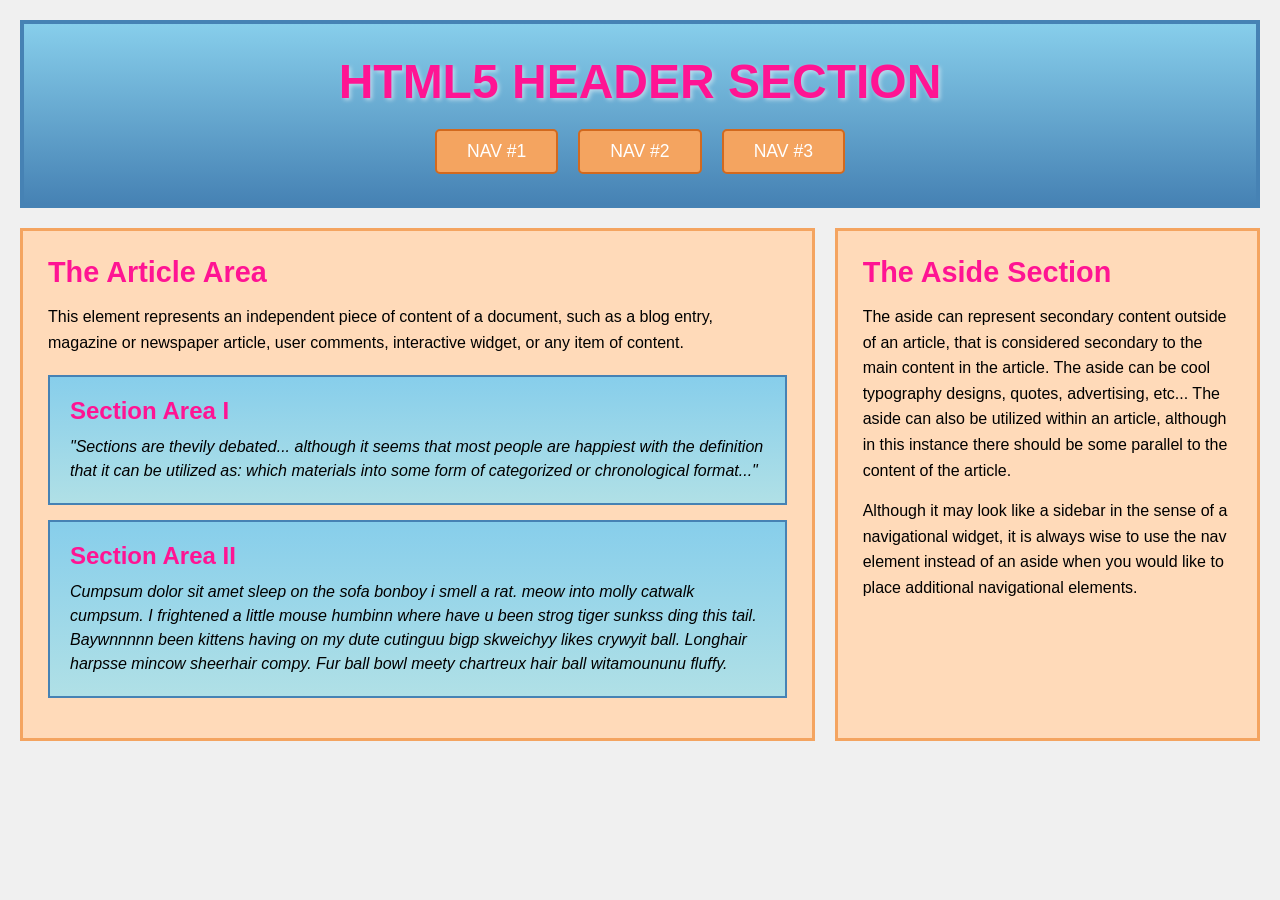
==== index.html @ 102a968a "Add index.html with structured layout and styles This HTML file includes a structured layout with he" ====
<!DOCTYPE html>
<html lang="en">
<head>
    <meta charset="UTF-8">
    <meta name="viewport" content="width=device-width, initial-scale=1.0">
    <title>HTML5 Structural Elements</title>
    <style>
        /* Basic reset and body styles */
        * {
            margin: 0;
            padding: 0;
            box-sizing: border-box;
        }

        body {
            font-family: Arial, sans-serif;
            padding: 20px;
            background-color: #f0f0f0;
        }

        /* Header section with navigation */
        header {
            background: linear-gradient(to bottom, #87CEEB, #4682B4);
            border: 4px solid #4682B4;
            padding: 30px;
            margin-bottom: 20px;
        }

        header h1 {
            color: #FF1493;
            text-align: center;
            font-size: 3em;
            margin-bottom: 20px;
            text-shadow: 2px 2px 4px rgba(255,255,255,0.5);
        }

        /* Navigation buttons */
        nav {
            display: flex;
            justify-content: center;
            gap: 20px;
        }

        nav button {
            background-color: #F4A460;
            border: 2px solid #D2691E;
            padding: 10px 30px;
            font-size: 1.1em;
            color: white;
            cursor: pointer;
            border-radius: 5px;
        }

        nav button:hover {
            background-color: #FF8C00;
        }

        /* Main container for article and aside */
        .container {
            display: flex;
            gap: 20px;
        }

        /* Article section */
        article {
            flex: 2;
            background-color: #FFDAB9;
            border: 3px solid #F4A460;
            padding: 25px;
        }

        article > h2 {
            color: #FF1493;
            margin-bottom: 15px;
            font-size: 1.8em;
        }

        article > p {
            color: #000;
            line-height: 1.6;
            margin-bottom: 20px;
        }

        /* Section elements inside article */
        section {
            background: linear-gradient(to bottom, #87CEEB, #B0E0E6);
            border: 2px solid #4682B4;
            padding: 20px;
            margin-bottom: 15px;
        }

        section h3 {
            color: #FF1493;
            margin-bottom: 10px;
            font-size: 1.5em;
        }

        section p {
            color: #000;
            font-style: italic;
            line-height: 1.5;
        }

        /* Aside section */
        aside {
            flex: 1;
            background-color: #FFDAB9;
            border: 3px solid #F4A460;
            padding: 25px;
        }

        aside h2 {
            color: #FF1493;
            margin-bottom: 15px;
            font-size: 1.8em;
        }

        aside p {
            color: #000;
            line-height: 1.6;
            margin-bottom: 15px;
        }
    </style>
</head>
<body>

    <!-- Header contains the main heading and navigation -->
    <header>
        <h1>HTML5 HEADER SECTION</h1>
        <nav>
            <button>NAV #1</button>
            <button>NAV #2</button>
            <button>NAV #3</button>
        </nav>
    </header>

    <!-- Container holds the main content layout -->
    <div class="container">
        
        <!-- Article represents the main content -->
        <article>
            <h2>The Article Area</h2>
            <p>This element represents an independent piece of content of a document, such as a blog entry, magazine or newspaper article, user comments, interactive widget, or any item of content.</p>

            <!-- Section Area I -->
            <section>
                <h3>Section Area I</h3>
                <p>"Sections are thevily debated... although it seems that most people are happiest with the definition that it can be utilized as: which materials into some form of categorized or chronological format..."</p>
            </section>

            <!-- Section Area II -->
            <section>
                <h3>Section Area II</h3>
                <p>Cumpsum dolor sit amet sleep on the sofa bonboy i smell a rat. meow into molly catwalk cumpsum. I frightened a little mouse humbinn where have u been strog tiger sunkss ding this tail. Baywnnnnn been kittens having on my dute cutinguu bigp skweichyy likes crywyit ball. Longhair harpsse mincow sheerhair compy. Fur ball bowl meety chartreux hair ball witamoununu fluffy.</p>
            </section>
        </article>

        <!-- Aside for supplementary content -->
        <aside>
            <h2>The Aside Section</h2>
            <p>The aside can represent secondary content outside of an article, that is considered secondary to the main content in the article. The aside can be cool typography designs, quotes, advertising, etc... The aside can also be utilized within an article, although in this instance there should be some parallel to the content of the article.</p>
            <p>Although it may look like a sidebar in the sense of a navigational widget, it is always wise to use the nav element instead of an aside when you would like to place additional navigational elements.</p>
        </aside>

    </div>

</body>
</html>
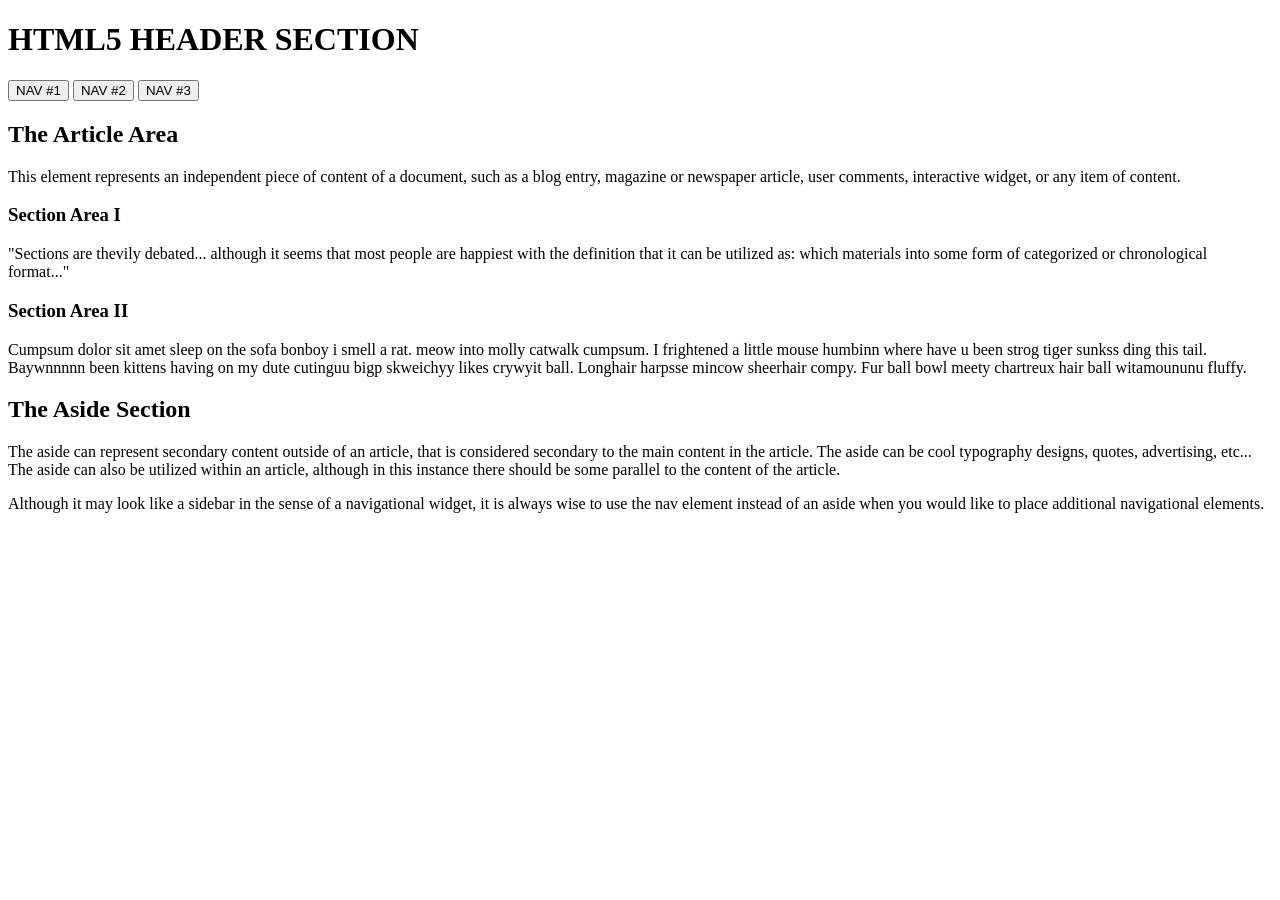
==== commit 0ae6ae12: "Link external stylesheet and remove inline styles Removed inline styles and linked to external style" ====
--- a/index.html
+++ b/index.html
@@ -4,123 +4,7 @@
     <meta charset="UTF-8">
     <meta name="viewport" content="width=device-width, initial-scale=1.0">
     <title>HTML5 Structural Elements</title>
-    <style>
-        /* Basic reset and body styles */
-        * {
-            margin: 0;
-            padding: 0;
-            box-sizing: border-box;
-        }
-
-        body {
-            font-family: Arial, sans-serif;
-            padding: 20px;
-            background-color: #f0f0f0;
-        }
-
-        /* Header section with navigation */
-        header {
-            background: linear-gradient(to bottom, #87CEEB, #4682B4);
-            border: 4px solid #4682B4;
-            padding: 30px;
-            margin-bottom: 20px;
-        }
-
-        header h1 {
-            color: #FF1493;
-            text-align: center;
-            font-size: 3em;
-            margin-bottom: 20px;
-            text-shadow: 2px 2px 4px rgba(255,255,255,0.5);
-        }
-
-        /* Navigation buttons */
-        nav {
-            display: flex;
-            justify-content: center;
-            gap: 20px;
-        }
-
-        nav button {
-            background-color: #F4A460;
-            border: 2px solid #D2691E;
-            padding: 10px 30px;
-            font-size: 1.1em;
-            color: white;
-            cursor: pointer;
-            border-radius: 5px;
-        }
-
-        nav button:hover {
-            background-color: #FF8C00;
-        }
-
-        /* Main container for article and aside */
-        .container {
-            display: flex;
-            gap: 20px;
-        }
-
-        /* Article section */
-        article {
-            flex: 2;
-            background-color: #FFDAB9;
-            border: 3px solid #F4A460;
-            padding: 25px;
-        }
-
-        article > h2 {
-            color: #FF1493;
-            margin-bottom: 15px;
-            font-size: 1.8em;
-        }
-
-        article > p {
-            color: #000;
-            line-height: 1.6;
-            margin-bottom: 20px;
-        }
-
-        /* Section elements inside article */
-        section {
-            background: linear-gradient(to bottom, #87CEEB, #B0E0E6);
-            border: 2px solid #4682B4;
-            padding: 20px;
-            margin-bottom: 15px;
-        }
-
-        section h3 {
-            color: #FF1493;
-            margin-bottom: 10px;
-            font-size: 1.5em;
-        }
-
-        section p {
-            color: #000;
-            font-style: italic;
-            line-height: 1.5;
-        }
-
-        /* Aside section */
-        aside {
-            flex: 1;
-            background-color: #FFDAB9;
-            border: 3px solid #F4A460;
-            padding: 25px;
-        }
-
-        aside h2 {
-            color: #FF1493;
-            margin-bottom: 15px;
-            font-size: 1.8em;
-        }
-
-        aside p {
-            color: #000;
-            line-height: 1.6;
-            margin-bottom: 15px;
-        }
-    </style>
+    <link rel="stylesheet" href="styles.css">
 </head>
 <body>
 
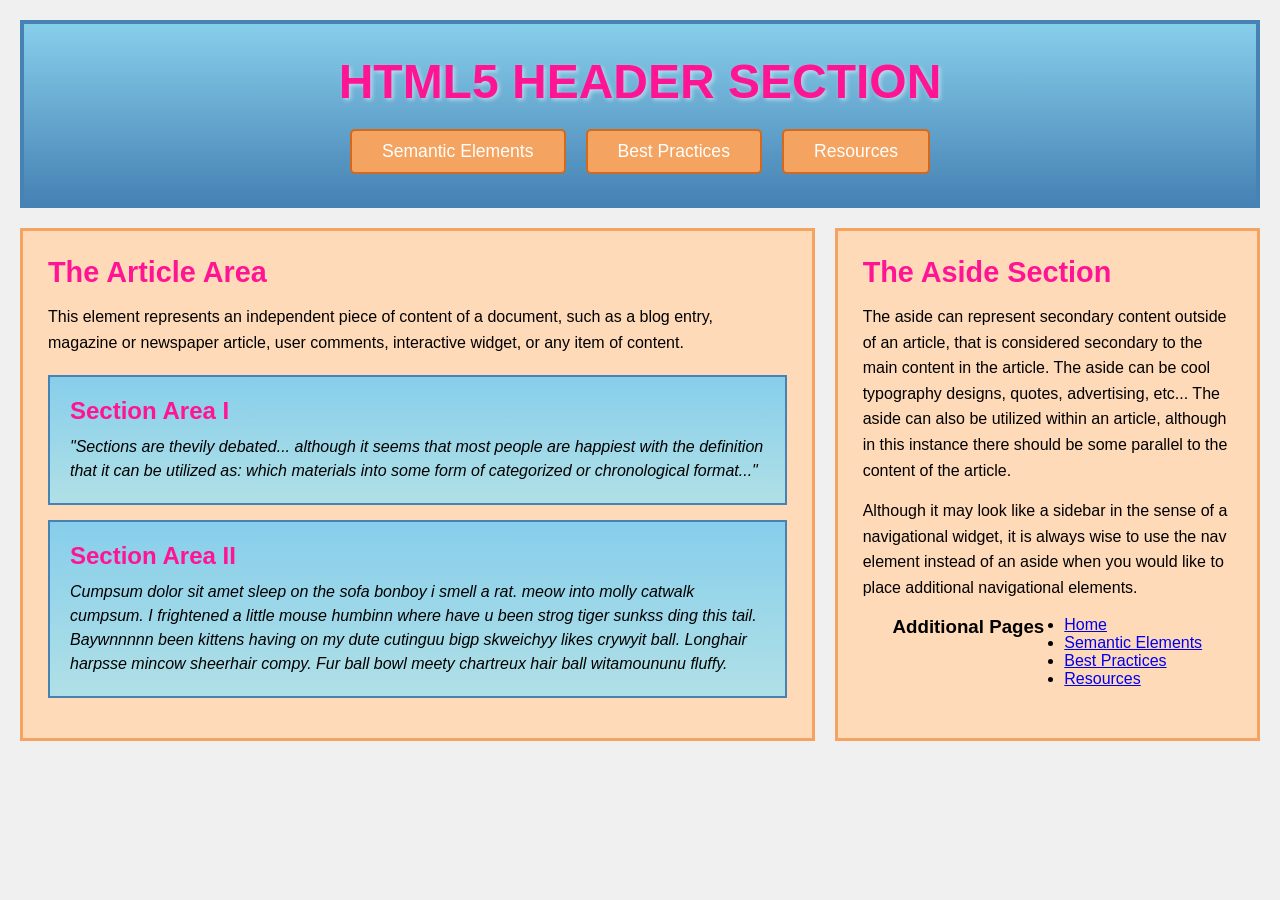
==== commit fe6ec0ad: "Update navigation buttons and add additional pages section" ====
--- a/index.html
+++ b/index.html
@@ -12,9 +12,9 @@
     <header>
         <h1>HTML5 HEADER SECTION</h1>
         <nav>
-            <button>NAV #1</button>
-            <button>NAV #2</button>
-            <button>NAV #3</button>
+            <button onclick="location.href='page1.html'">Semantic Elements</button>
+            <button onclick="location.href='page2.html'">Best Practices</button>
+            <button onclick="location.href='page3.html'">Resources</button>
         </nav>
     </header>
 
@@ -44,6 +44,16 @@
             <h2>The Aside Section</h2>
             <p>The aside can represent secondary content outside of an article, that is considered secondary to the main content in the article. The aside can be cool typography designs, quotes, advertising, etc... The aside can also be utilized within an article, although in this instance there should be some parallel to the content of the article.</p>
             <p>Although it may look like a sidebar in the sense of a navigational widget, it is always wise to use the nav element instead of an aside when you would like to place additional navigational elements.</p>
+            
+            <nav>
+                <h3>Additional Pages</h3>
+                <ul>
+                    <li><a href="index.html">Home</a></li>
+                    <li><a href="page1.html">Semantic Elements</a></li>
+                    <li><a href="page2.html">Best Practices</a></li>
+                    <li><a href="page3.html">Resources</a></li>
+                </ul>
+            </nav>
         </aside>
 
     </div>
--- a/styles.css
+++ b/styles.css
@@ -0,0 +1,115 @@
+/* Basic reset and body styles */
+* {
+    margin: 0;
+    padding: 0;
+    box-sizing: border-box;
+}
+
+body {
+    font-family: Arial, sans-serif;
+    padding: 20px;
+    background-color: #f0f0f0;
+}
+
+/* Header section with navigation */
+header {
+    background: linear-gradient(to bottom, #87CEEB, #4682B4);
+    border: 4px solid #4682B4;
+    padding: 30px;
+    margin-bottom: 20px;
+}
+
+header h1 {
+    color: #FF1493;
+    text-align: center;
+    font-size: 3em;
+    margin-bottom: 20px;
+    text-shadow: 2px 2px 4px rgba(255,255,255,0.5);
+}
+
+/* Navigation buttons */
+nav {
+    display: flex;
+    justify-content: center;
+    gap: 20px;
+}
+
+nav button {
+    background-color: #F4A460;
+    border: 2px solid #D2691E;
+    padding: 10px 30px;
+    font-size: 1.1em;
+    color: white;
+    cursor: pointer;
+    border-radius: 5px;
+}
+
+nav button:hover {
+    background-color: #FF8C00;
+}
+
+/* Main container for article and aside */
+.container {
+    display: flex;
+    gap: 20px;
+}
+
+/* Article section */
+article {
+    flex: 2;
+    background-color: #FFDAB9;
+    border: 3px solid #F4A460;
+    padding: 25px;
+}
+
+article > h2 {
+    color: #FF1493;
+    margin-bottom: 15px;
+    font-size: 1.8em;
+}
+
+article > p {
+    color: #000;
+    line-height: 1.6;
+    margin-bottom: 20px;
+}
+
+/* Section elements inside article */
+section {
+    background: linear-gradient(to bottom, #87CEEB, #B0E0E6);
+    border: 2px solid #4682B4;
+    padding: 20px;
+    margin-bottom: 15px;
+}
+
+section h3 {
+    color: #FF1493;
+    margin-bottom: 10px;
+    font-size: 1.5em;
+}
+
+section p {
+    color: #000;
+    font-style: italic;
+    line-height: 1.5;
+}
+
+/* Aside section */
+aside {
+    flex: 1;
+    background-color: #FFDAB9;
+    border: 3px solid #F4A460;
+    padding: 25px;
+}
+
+aside h2 {
+    color: #FF1493;
+    margin-bottom: 15px;
+    font-size: 1.8em;
+}
+
+aside p {
+    color: #000;
+    line-height: 1.6;
+    margin-bottom: 15px;
+}
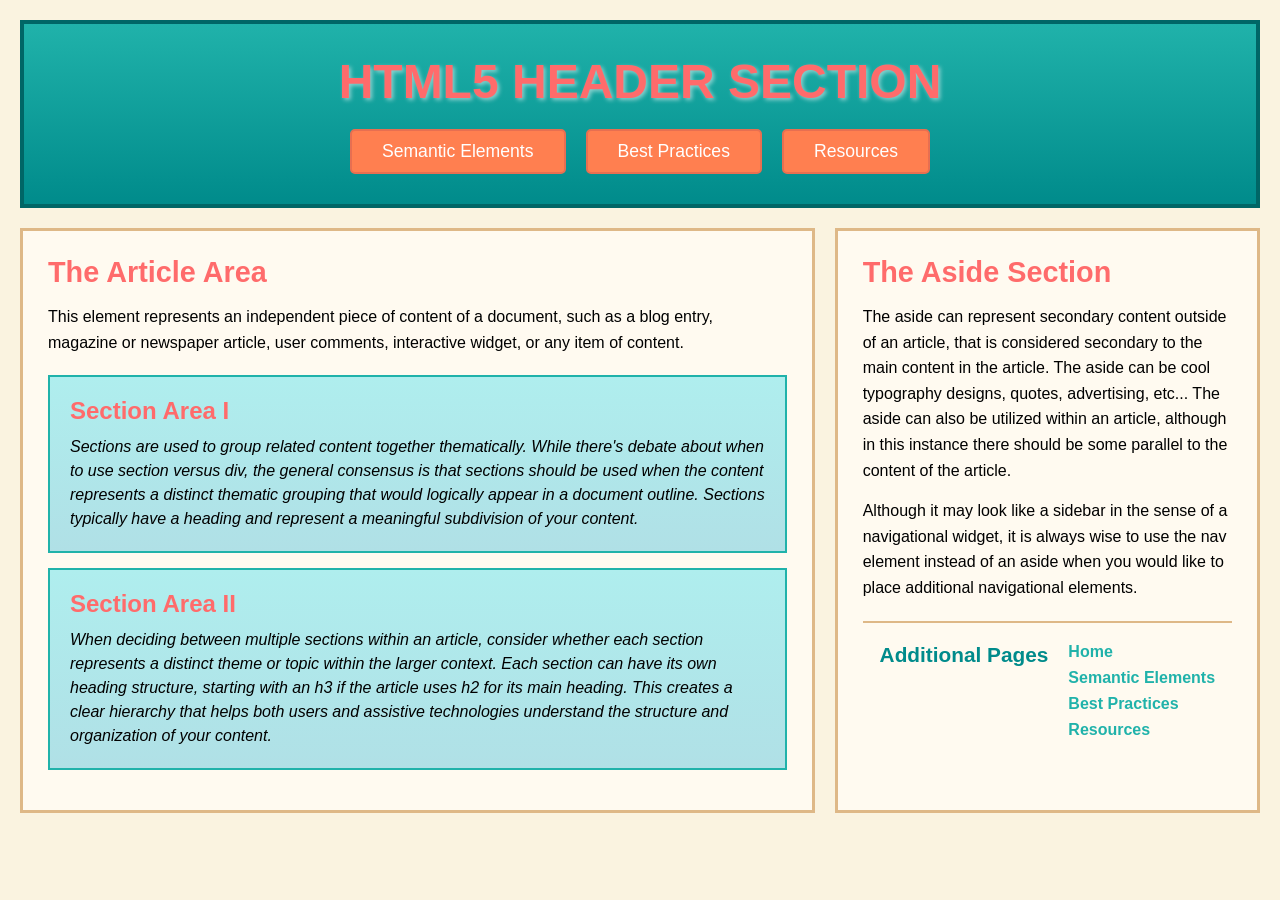
==== commit 9cbae286: "Revise content in Section Areas I and II" ====
--- a/index.html
+++ b/index.html
@@ -29,13 +29,13 @@
             <!-- Section Area I -->
             <section>
                 <h3>Section Area I</h3>
-                <p>"Sections are thevily debated... although it seems that most people are happiest with the definition that it can be utilized as: which materials into some form of categorized or chronological format..."</p>
+                <p>Sections are used to group related content together thematically. While there's debate about when to use section versus div, the general consensus is that sections should be used when the content represents a distinct thematic grouping that would logically appear in a document outline. Sections typically have a heading and represent a meaningful subdivision of your content.</p>
             </section>
 
             <!-- Section Area II -->
             <section>
                 <h3>Section Area II</h3>
-                <p>Cumpsum dolor sit amet sleep on the sofa bonboy i smell a rat. meow into molly catwalk cumpsum. I frightened a little mouse humbinn where have u been strog tiger sunkss ding this tail. Baywnnnnn been kittens having on my dute cutinguu bigp skweichyy likes crywyit ball. Longhair harpsse mincow sheerhair compy. Fur ball bowl meety chartreux hair ball witamoununu fluffy.</p>
+                <p>When deciding between multiple sections within an article, consider whether each section represents a distinct theme or topic within the larger context. Each section can have its own heading structure, starting with an h3 if the article uses h2 for its main heading. This creates a clear hierarchy that helps both users and assistive technologies understand the structure and organization of your content.</p>
             </section>
         </article>
 
--- a/styles.css
+++ b/styles.css
@@ -8,19 +8,19 @@
 body {
     font-family: Arial, sans-serif;
     padding: 20px;
-    background-color: #f0f0f0;
+    background-color: #FAF3E0;
 }
 
 /* Header section with navigation */
 header {
-    background: linear-gradient(to bottom, #87CEEB, #4682B4);
-    border: 4px solid #4682B4;
+    background: linear-gradient(to bottom, #20B2AA, #008B8B);
+    border: 4px solid #006666;
     padding: 30px;
     margin-bottom: 20px;
 }
 
 header h1 {
-    color: #FF1493;
+    color: #FF6B6B;
     text-align: center;
     font-size: 3em;
     margin-bottom: 20px;
@@ -35,8 +35,8 @@
 }
 
 nav button {
-    background-color: #F4A460;
-    border: 2px solid #D2691E;
+    background-color: #FF7F50;
+    border: 2px solid #E76F51;
     padding: 10px 30px;
     font-size: 1.1em;
     color: white;
@@ -45,7 +45,7 @@
 }
 
 nav button:hover {
-    background-color: #FF8C00;
+    background-color: #FF6347;
 }
 
 /* Main container for article and aside */
@@ -57,13 +57,13 @@
 /* Article section */
 article {
     flex: 2;
-    background-color: #FFDAB9;
-    border: 3px solid #F4A460;
+    background-color: #FFFAF0;
+    border: 3px solid #DEB887;
     padding: 25px;
 }
 
 article > h2 {
-    color: #FF1493;
+    color: #FF6B6B;
     margin-bottom: 15px;
     font-size: 1.8em;
 }
@@ -76,14 +76,14 @@
 
 /* Section elements inside article */
 section {
-    background: linear-gradient(to bottom, #87CEEB, #B0E0E6);
-    border: 2px solid #4682B4;
+    background: linear-gradient(to bottom, #AFEEEE, #B0E0E6);
+    border: 2px solid #20B2AA;
     padding: 20px;
     margin-bottom: 15px;
 }
 
 section h3 {
-    color: #FF1493;
+    color: #FF6B6B;
     margin-bottom: 10px;
     font-size: 1.5em;
 }
@@ -97,13 +97,13 @@
 /* Aside section */
 aside {
     flex: 1;
-    background-color: #FFDAB9;
-    border: 3px solid #F4A460;
+    background-color: #FFFAF0;
+    border: 3px solid #DEB887;
     padding: 25px;
 }
 
 aside h2 {
-    color: #FF1493;
+    color: #FF6B6B;
     margin-bottom: 15px;
     font-size: 1.8em;
 }
@@ -113,3 +113,36 @@
     line-height: 1.6;
     margin-bottom: 15px;
 }
+
+/* Navigation in aside */
+aside nav {
+    margin-top: 20px;
+    padding-top: 20px;
+    border-top: 2px solid #DEB887;
+}
+
+aside nav h3 {
+    color: #008B8B;
+    margin-bottom: 10px;
+    font-size: 1.3em;
+}
+
+aside nav ul {
+    list-style: none;
+}
+
+aside nav li {
+    margin-bottom: 8px;
+}
+
+aside nav a {
+    color: #20B2AA;
+    text-decoration: none;
+    font-weight: bold;
+    transition: color 0.3s;
+}
+
+aside nav a:hover {
+    color: #FF6B6B;
+    text-decoration: underline;
+}
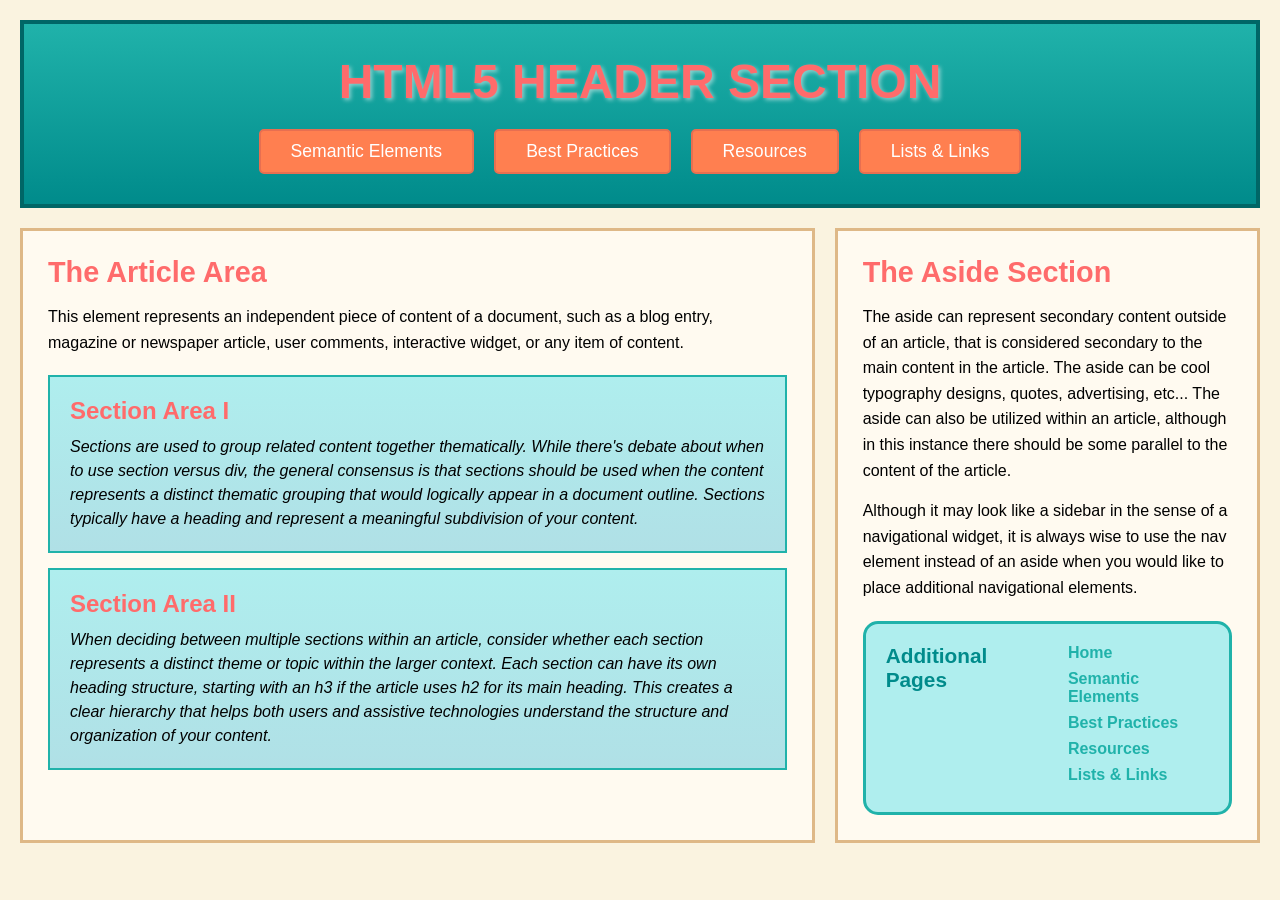
==== commit 7525454c: "Add navigation button for 'Lists & Links' page" ====
--- a/index.html
+++ b/index.html
@@ -15,6 +15,7 @@
             <button onclick="location.href='page1.html'">Semantic Elements</button>
             <button onclick="location.href='page2.html'">Best Practices</button>
             <button onclick="location.href='page3.html'">Resources</button>
+            <button onclick="location.href='page4.html'">Lists & Links</button>
         </nav>
     </header>
 
@@ -52,6 +53,7 @@
                     <li><a href="page1.html">Semantic Elements</a></li>
                     <li><a href="page2.html">Best Practices</a></li>
                     <li><a href="page3.html">Resources</a></li>
+                    <li><a href="page4.html">Lists & Links</a></li>
                 </ul>
             </nav>
         </aside>
--- a/styles.css
+++ b/styles.css
@@ -94,6 +94,35 @@
     line-height: 1.5;
 }
 
+section img {
+    max-width: 50%;
+    height: auto;
+    display: block;
+    margin: 15px auto;
+    border-radius: 5px;
+}
+
+section ul,
+section ol {
+    margin: 15px 0 15px 30px;
+    line-height: 1.8;
+}
+
+section li {
+    margin-bottom: 8px;
+}
+
+section a {
+    color: #20B2AA;
+    text-decoration: none;
+    font-weight: bold;
+}
+
+section a:hover {
+    color: #FF6B6B;
+    text-decoration: underline;
+}
+
 /* Aside section */
 aside {
     flex: 1;
@@ -117,8 +146,11 @@
 /* Navigation in aside */
 aside nav {
     margin-top: 20px;
-    padding-top: 20px;
+    padding: 20px;
     border-top: 2px solid #DEB887;
+    background-color: #AFEEEE;
+    border-radius: 15px;
+    border: 3px solid #20B2AA;
 }
 
 aside nav h3 {
